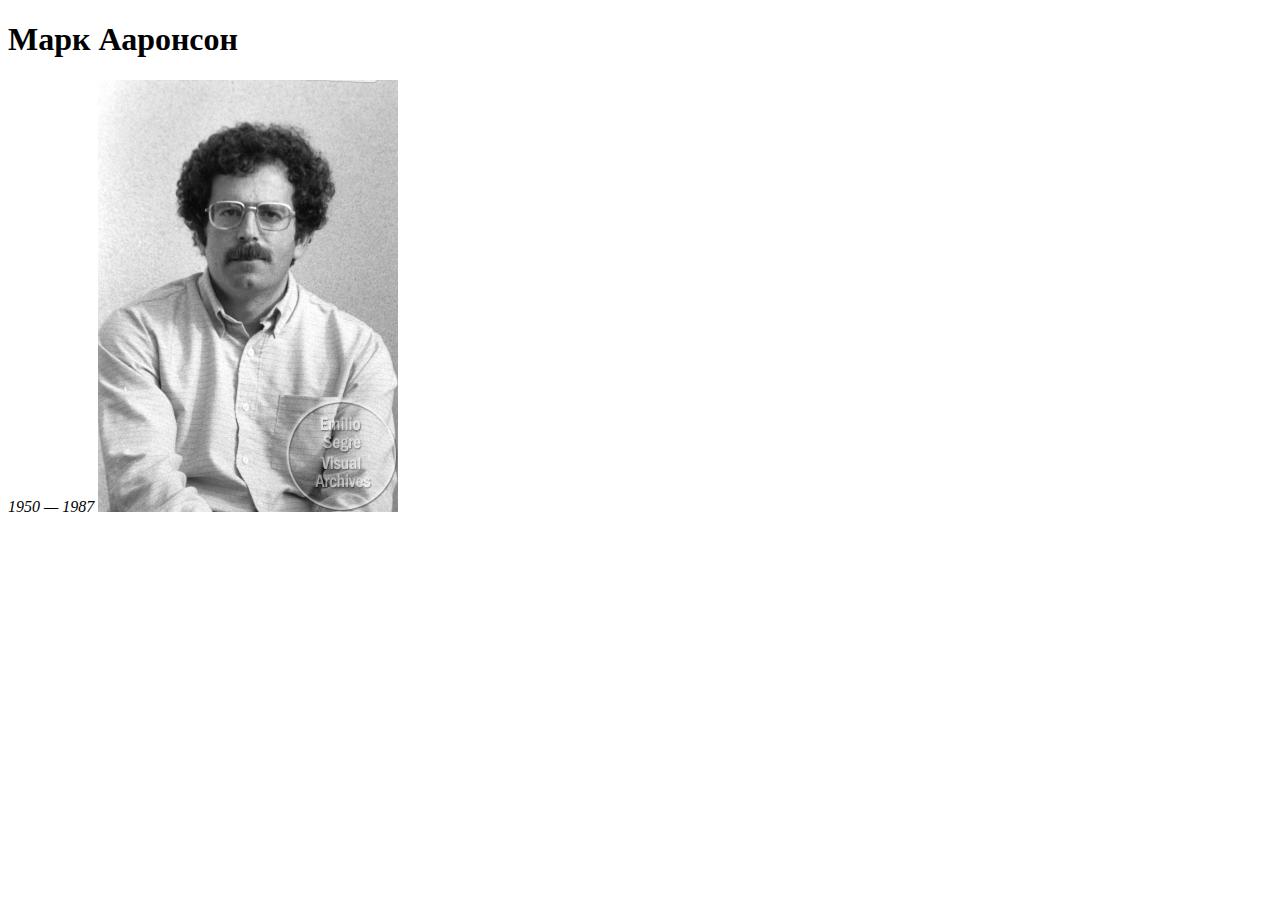
==== ProcodeTasks/Home task 3 (14.07.20)/index.html @ 80ffe291 "homework 3 (14.07) start" ====
<!DOCTYPE html>
<html>
    <head>
        <meta charset="utf-8">
        <title>Ааронсон, Марк - Флексипедия</title>
    </head>
    <body>
        <h1>Марк Ааронсон</h1>
        <i>1950 — 1987</i>
        <img src=".\img\aaronson_marc.jpg" alt="Aaronson Marc">

    </body>
</html>
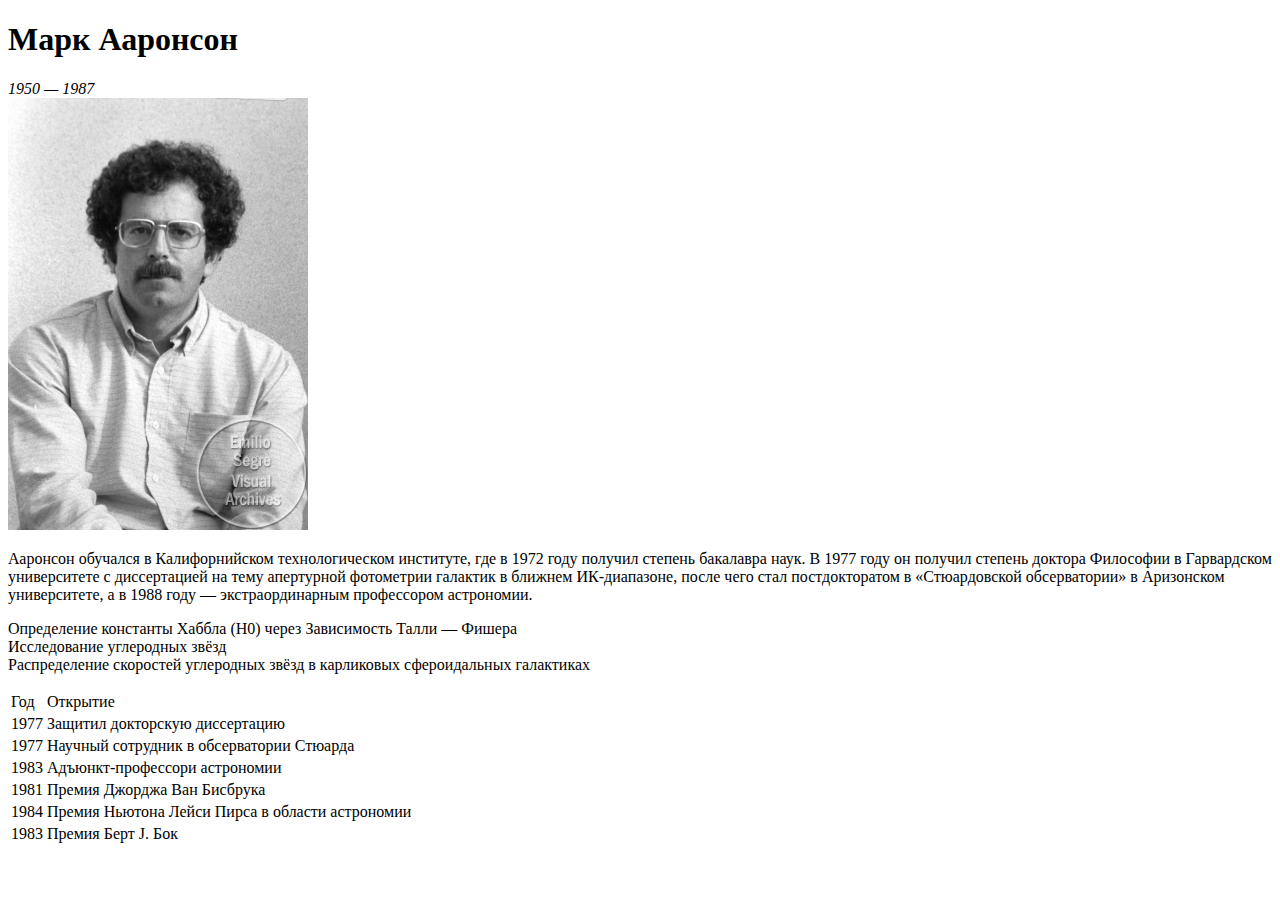
==== commit a163e913: "add info from wiki" ====
--- a/ProcodeTasks/Home task 3 (14.07.20)/index.html
+++ b/ProcodeTasks/Home task 3 (14.07.20)/index.html
@@ -3,11 +3,43 @@
     <head>
         <meta charset="utf-8">
         <title>Ааронсон, Марк - Флексипедия</title>
+        <style>
+        li
+        {
+            list-style-type: none;
+        }
+        ul
+        {
+            margin-left: 0;
+            padding-left: 0;
+        }
+        </style>
     </head>
     <body>
         <h1>Марк Ааронсон</h1>
         <i>1950 — 1987</i>
+        <br>
         <img src=".\img\aaronson_marc.jpg" alt="Aaronson Marc">
+        <p>Ааронсон обучался в Калифорнийском технологическом институте, где в 1972 году получил степень бакалавра наук. 
+            В 1977 году он получил степень доктора Философии в Гарвардском университете с диссертацией на тему апертурной фотометрии галактик в ближнем 
+            ИК-диапазоне, после чего стал постдокторатом в «Стюардовской обсерватории» в Аризонском университете, а в 1988 году — экстраординарным 
+            профессором астрономии.</p>
+
+        <ul>
+            <li>Определение константы Хаббла (H0) через Зависимость Талли — Фишера</li>
+            <li>Исследование углеродных звёзд</li>
+            <li>Распределение скоростей углеродных звёзд в карликовых сфероидальных галактиках</li>
+        </ul>
+
+        <table>
+            <tr>    <td>Год</td>   <td>Открытие</td>    </tr>
+            <tr>    <td>1977</td>   <td>Защитил докторскую диссертацию</td></tr>
+            <tr>    <td>1977</td>   <td>Научный сотрудник в обсерватории Стюарда</td></tr>
+            <tr>    <td>1983</td>   <td>Адъюнкт-профессори астрономии</td></tr>
+            <tr>    <td>1981</td>   <td>Премия Джорджа Ван Бисбрука</td></tr>
+            <tr>    <td>1984</td>   <td>Премия Ньютона Лейси Пирса в области астрономии</td></tr>
+            <tr>    <td>1983</td>   <td>Премия Берт J. Бок</td></tr>
+        </table>
 
     </body>
 </html>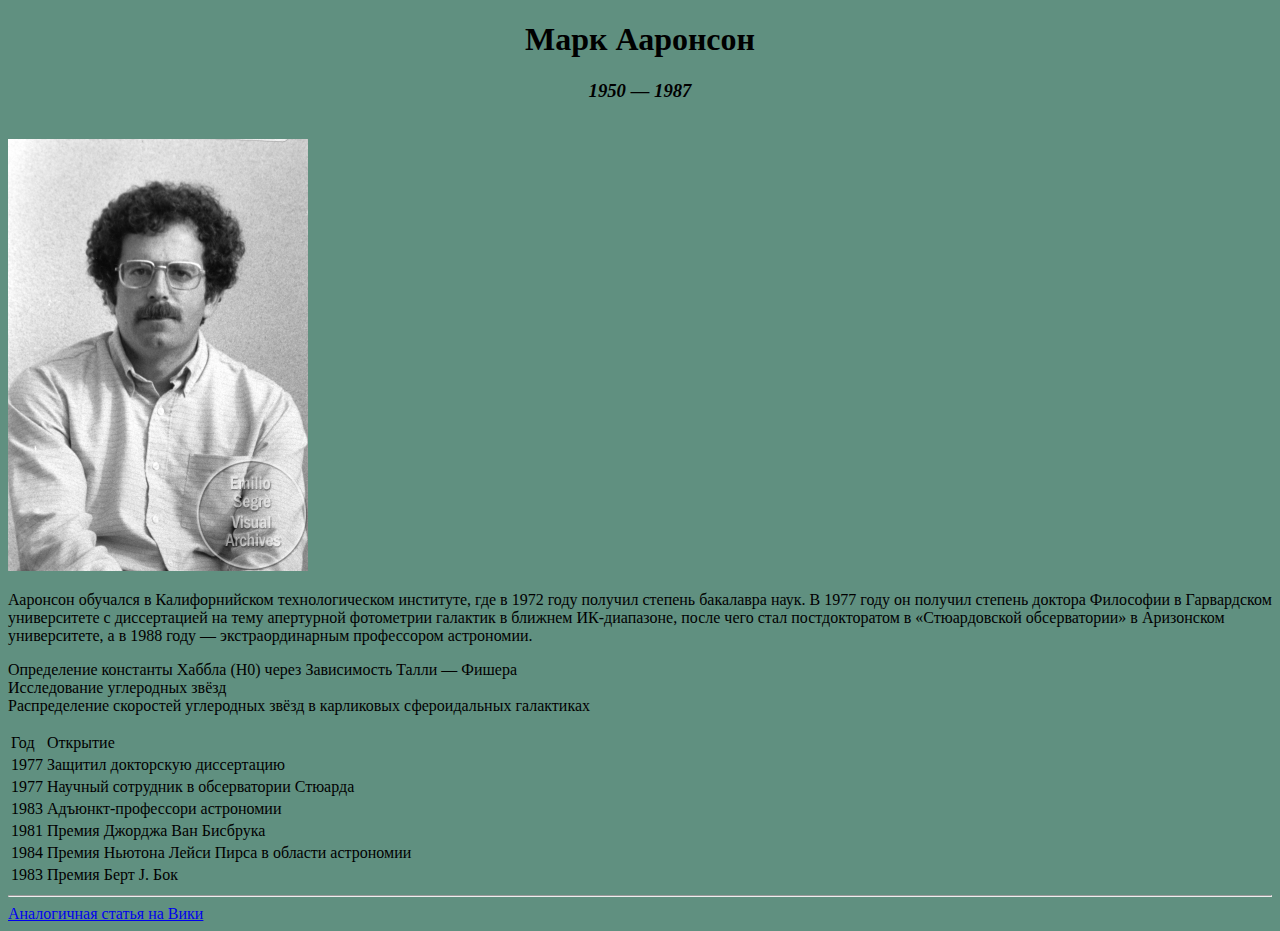
==== commit 977ed646: "add bg color and h1, h3 align center" ====
--- a/ProcodeTasks/Home task 3 (14.07.20)/index.html
+++ b/ProcodeTasks/Home task 3 (14.07.20)/index.html
@@ -4,6 +4,16 @@
         <meta charset="utf-8">
         <title>Ааронсон, Марк - Флексипедия</title>
         <style>
+
+        
+        h1
+        {
+            text-align: center;
+        }
+        h3
+        {
+            text-align: center;
+        }
         li
         {
             list-style-type: none;
@@ -15,9 +25,9 @@
         }
         </style>
     </head>
-    <body>
+    <body bgcolor="#609080">
         <h1>Марк Ааронсон</h1>
-        <i>1950 — 1987</i>
+        <h3><i>1950 — 1987</i></h3>
         <br>
         <img src=".\img\aaronson_marc.jpg" alt="Aaronson Marc">
         <p>Ааронсон обучался в Калифорнийском технологическом институте, где в 1972 году получил степень бакалавра наук. 
@@ -41,5 +51,8 @@
             <tr>    <td>1983</td>   <td>Премия Берт J. Бок</td></tr>
         </table>
 
+        <hr>
+        <a href="https://en.wikipedia.org/wiki/Marc_Aaronson">Аналогичная статья на Вики</a>
+
     </body>
 </html>